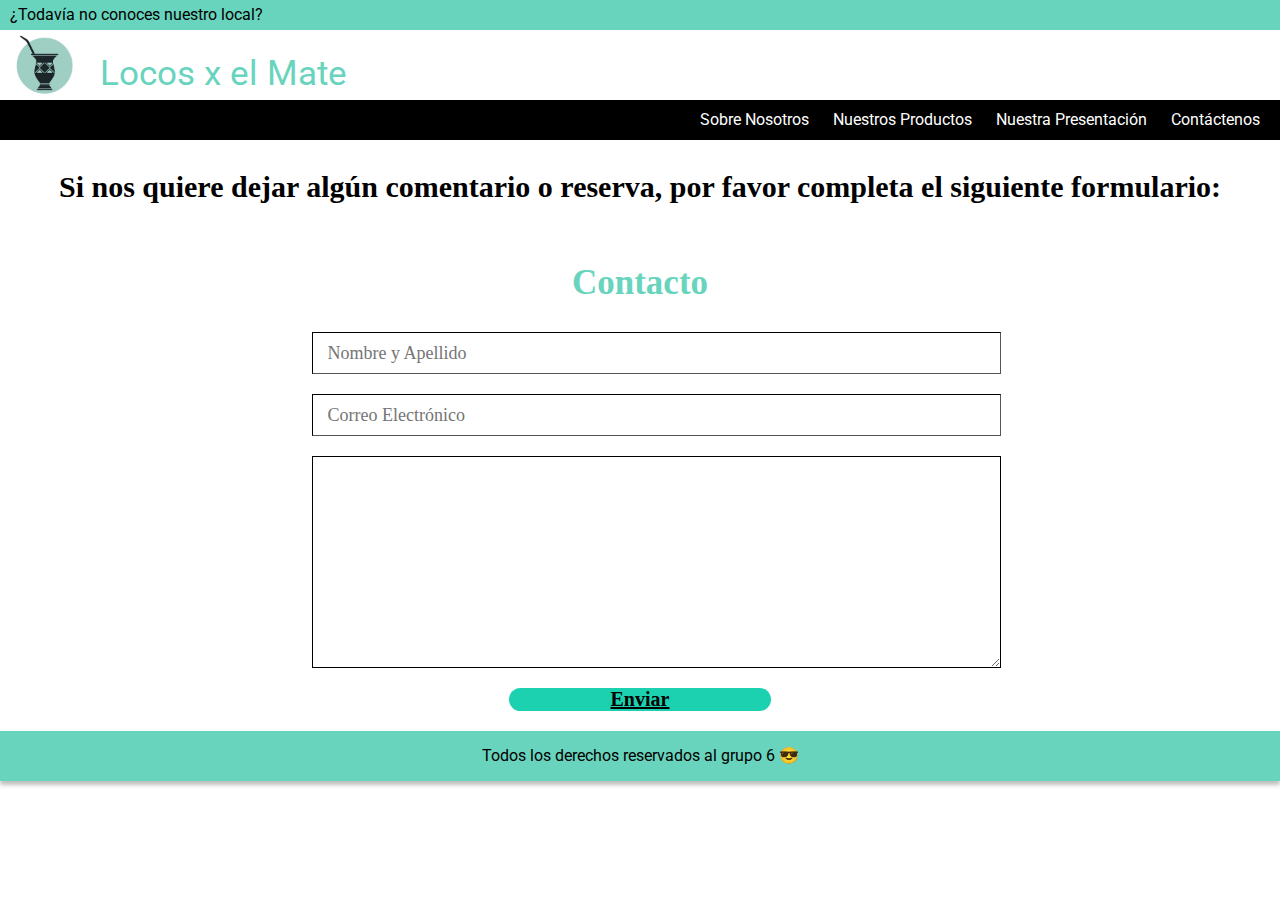
==== contact.html @ 1e3d49c3 "Primer entregable" ====
<!DOCTYPE html>
<html lang="es">

<head>
  <meta charset="UTF-8" />
  <meta http-equiv="X-UA-Compatible" content="IE=edge" />
  <meta name="viewport" content="width=device-width, initial-scale=1.0" />
  <title>Locos X El Mate</title>
  <link rel="preconnect" href="https://fonts.gstatic.com">
  <link href="https://fonts.googleapis.com/css2?family=Roboto&display=swap" rel="stylesheet">

  <link rel='stylesheet' href="css/contactstyle.css">

</head>

<body>


  <div class="discount">¿Todavía no conoces nuestro local?</div>

  <header>
    <img src="img/logoMate.png" alt="pcVector" class="pcVector"></img>
    <h1>Locos x el Mate</h1>
  </header>

  <nav class="navigator">
    <a href="index.html">Sobre Nosotros</a>
    <a href="NP.html">Nuestros Productos</a>
    <a href="register.html">Nuestra Presentación</a>
    <a href="contact.html">Contáctenos</a>
  </nav>

  <main>

    <section class="contact">

      <div>
        <h3>Si nos quiere dejar algún comentario o reserva, por favor completa el siguiente formulario:</h3>
      </div>

        <form action="/index.html" method="POST">
  
          <h2>Contacto</h2>
  
          <label for="nameAndLastname">
            <input type="text" id="nameAndLastname" placeholder="Nombre y Apellido" name="nameAndLastname" required>
          </label>
  
          <label for="email">
            <input type="email" id="email" placeholder="Correo Electrónico" name="email" required>
          </label>
  
          <label for="comments">
            <textarea id="comments" rows="10" cols="61"></textarea>
          </label>
  
  
          <div class="buttons">
  
            <a id="send" href="Gracias.html">Enviar</a>
  
          </div>
  
  
        </form>
  
      </section>
  
  </main>  

</body>
<footer>
  <p class='terms'> Todos los derechos reservados al grupo 6 😎</p>
</footer>

</html>
---- css/contactstyle.css ----
* {
    font-family: Roboto;
    font-style: normal;
    font-weight: normal;
}


/* @import url('https://fonts.googleapis.com/css2?family=Inter:wght@700;800&display=swap'); */

body{
    margin:0px;
  
}

.discount {
    background-color:  #68d4bd;
    box-sizing: border-box;
    height: 30px;
    width: 100%;
    padding-left: 10px;
    padding-top: 5px; 
    font-family: Roboto;
    z-index: 2;
}

.pcVector {
    position: absolute;
    width: 60px;
    height: 60px;
    bottom: 5px;
    padding-left: 15px;
}

header {
    background: white;
    box-shadow: 0px 10px 7px rgba(0, 0, 0, 0.25);
    height: 70px;
    position: sticky;
    top: 0px;
    z-index: 1;
}

h1 {
    color: #68d4bd;
    font-size: 35px;      
    padding-left: 100px ;
    display: flex;
    position: absolute;
    text-align: center;
    object-position: center;
}

.navigator {
    background-color: black;
    text-align: right;
    height: 20px;
    padding: 10px 10px;
}

.navigator a{
    background-color: black;
    color:white;
    text-align: right;
    padding: 0px 10px;
    height: 20px;
    text-decoration: none;
}


.navigator a:hover {
    background-color: #5f686d;
}

section{
    margin-bottom: 20px;
    display: flex;
    flex-wrap: wrap;
}

.contact {
    position: relative;
    display: flex;
    justify-content: center;
    font-family: Karla;
    font-weight: bold;
}

h3 {
    color:black;
    position: relative;
    text-align: center;
    font-size: 30px;
    font-family: Inter;
    font-weight: 800;
}

h2 {
    color: #68d4bd;
    position: relative;
    text-align: center;
    font-size: 35px;
    font-family: Inter;
    font-weight: 800;
}


input {
    display: block;
    margin: 20px 0px;
    border-color: black;
    border-width: 0.5mm;
    font-family: Karla;
    width: 100%;
    height: 40px;
    padding: 0px 15px;
    font-size: 18px;
}

textarea {
    display: block;
    margin: 20px 0px;
    border-color: black;
    border-width: 0.5mm;
    font-family: Karla;
    width: 100%;
    padding: 0px 15px;
    font-size: 18px;
}



.buttons {
    display: flex;
    justify-content: center;
}


#send {
    background-color: #1CD1B0;
    color: black;
    width: 40%;
    font-family: Karla;
    font-size: 20px;
    font-weight: bold;
    border-radius: 23.011px;
    border: 0px;
    text-align: center;
}


footer {
    background: #68d4bd;
    box-shadow: 0px 4px 4px rgba(0, 0, 0, 0.25);
    height: 50px;
    line-height: 50px;
    text-align: center;
}



@media screen and (max-width:768px) {
    footer {
        position: relative;
    }
}
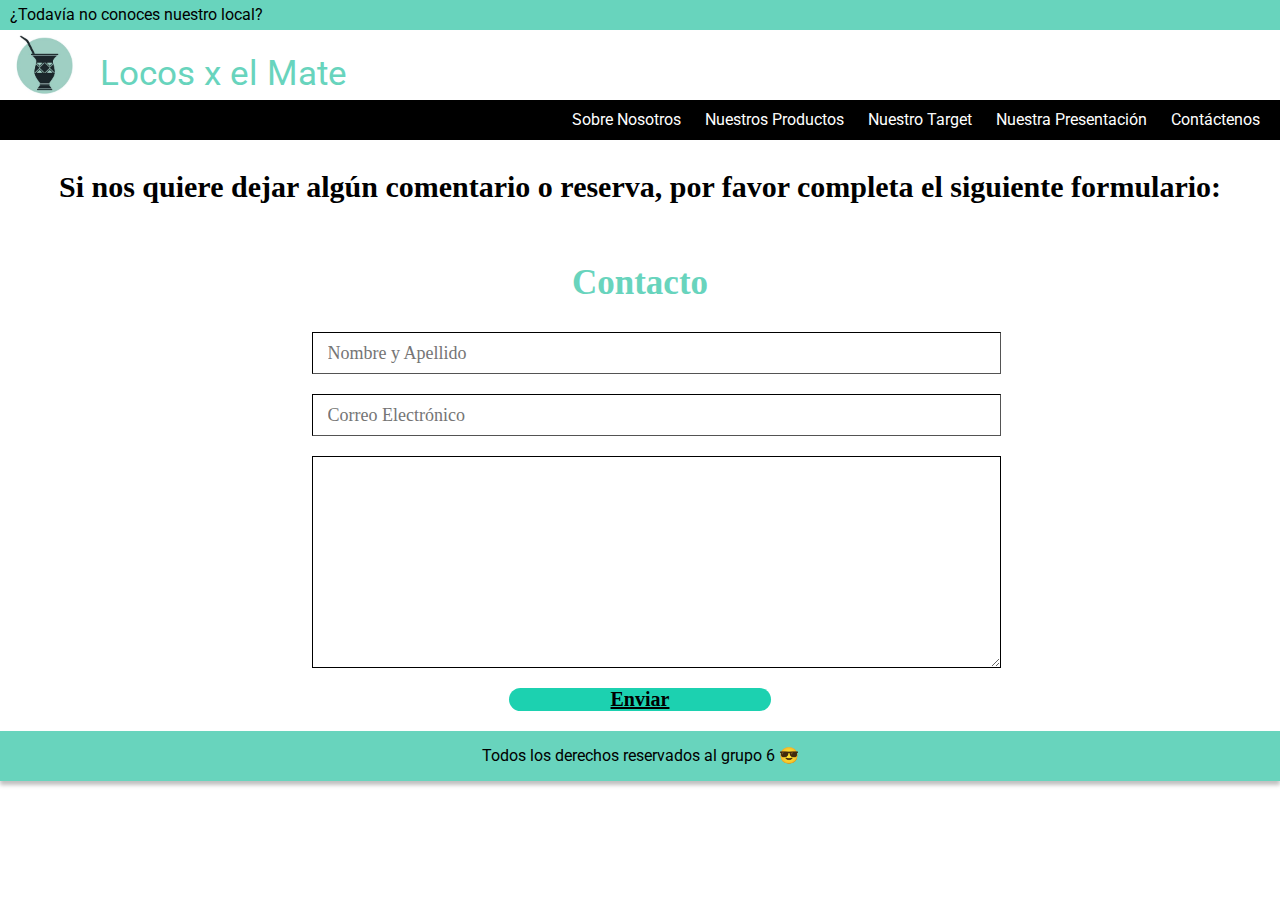
==== commit 78f8a796: "actualizacion 23 de junio" ====
--- a/contact.html
+++ b/contact.html
@@ -26,6 +26,7 @@
   <nav class="navigator">
     <a href="index.html">Sobre Nosotros</a>
     <a href="NP.html">Nuestros Productos</a>
+    <a href="Target.html">Nuestro Target</a>
     <a href="register.html">Nuestra Presentación</a>
     <a href="contact.html">Contáctenos</a>
   </nav>
@@ -37,6 +38,8 @@
       <div>
         <h3>Si nos quiere dejar algún comentario o reserva, por favor completa el siguiente formulario:</h3>
       </div>
+
+      <DIV class="formulario">
 
         <form action="/index.html" method="POST">
   
@@ -63,7 +66,9 @@
   
   
         </form>
-  
+
+      </DIV>
+
       </section>
   
   </main>  
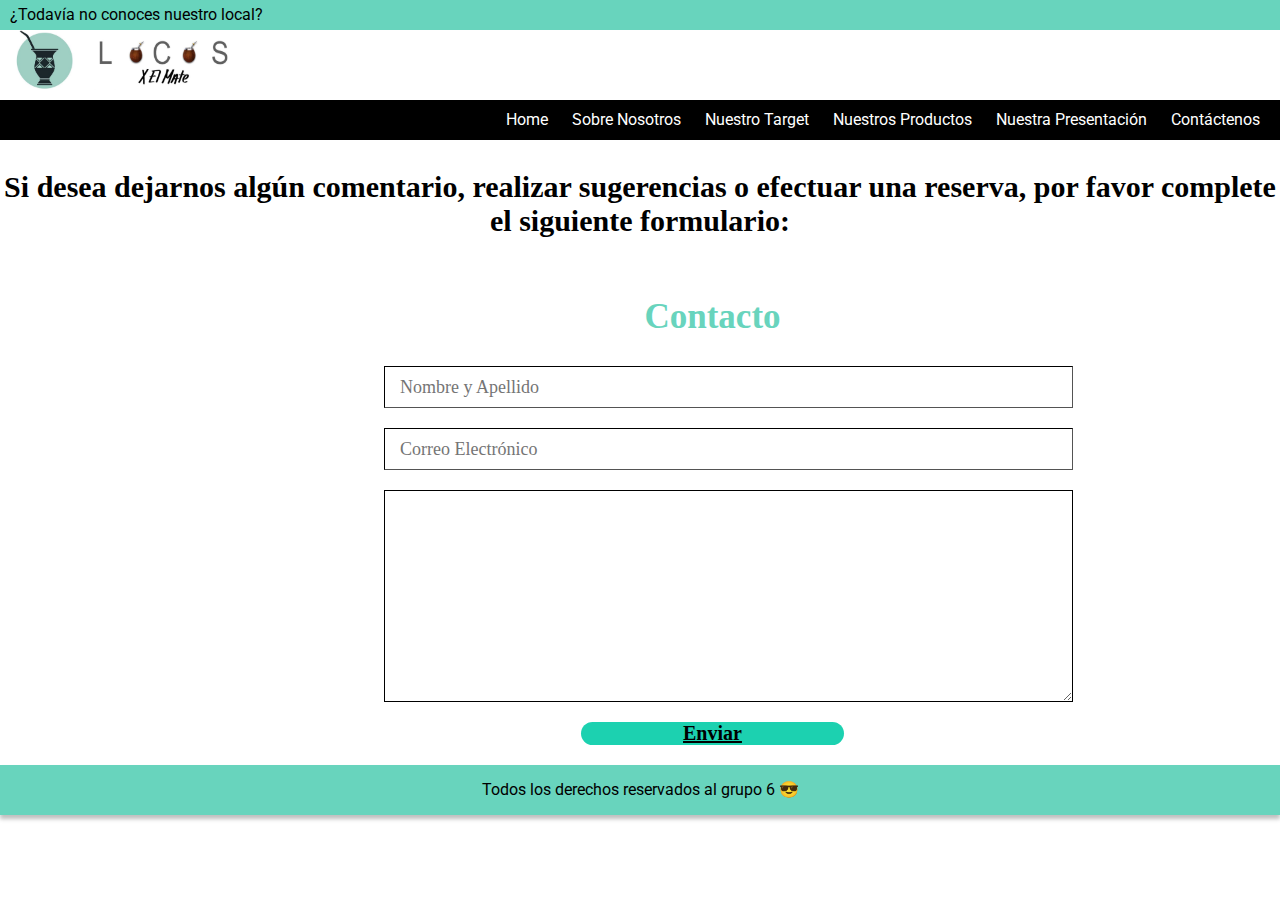
==== commit 38cd5f68: "actualizacion" ====
--- a/contact.html
+++ b/contact.html
@@ -20,13 +20,14 @@
 
   <header>
     <img src="img/logoMate.png" alt="pcVector" class="pcVector"></img>
-    <h1>Locos x el Mate</h1>
+    <img src="img/Logo.jpg" alt="Logo" class="Logo"></img>
   </header>
 
   <nav class="navigator">
+    <a href="home.html">Home</a>
     <a href="index.html">Sobre Nosotros</a>
+    <a href="Target.html">Nuestro Target</a>
     <a href="NP.html">Nuestros Productos</a>
-    <a href="Target.html">Nuestro Target</a>
     <a href="register.html">Nuestra Presentación</a>
     <a href="contact.html">Contáctenos</a>
   </nav>
@@ -36,7 +37,7 @@
     <section class="contact">
 
       <div>
-        <h3>Si nos quiere dejar algún comentario o reserva, por favor completa el siguiente formulario:</h3>
+        <h3>Si desea dejarnos algún comentario, realizar sugerencias o efectuar una reserva, por favor complete el siguiente formulario:</h3>
       </div>
 
       <DIV class="formulario">
--- a/css/contactstyle.css
+++ b/css/contactstyle.css
@@ -23,21 +23,30 @@
     z-index: 2;
 }
 
-.pcVector {
-    position: absolute;
-    width: 60px;
-    height: 60px;
-    bottom: 5px;
-    padding-left: 15px;
-}
 
 header {
     background: white;
     box-shadow: 0px 10px 7px rgba(0, 0, 0, 0.25);
     height: 70px;
-    position: sticky;
     top: 0px;
-    z-index: 1;
+    z-index: 1;  
+    display: flex;
+}
+
+.pcVector {
+    width: 60px;
+    height: 60px;
+    padding-left: 15px;
+}
+
+.Logo {
+    width: 180px;
+    height: 60px;
+    padding-left: 75px ;
+    display: flex;
+    position: absolute;
+    text-align: center;
+    object-position: center;
 }
 
 h1 {
@@ -74,7 +83,15 @@
 section{
     margin-bottom: 20px;
     display: flex;
+    flex-direction: column;
     flex-wrap: wrap;
+}
+
+.formulario{
+    height: max-content;
+    width: max-content;
+    align-content: center;
+    padding-left: 30%;
 }
 
 .contact {
